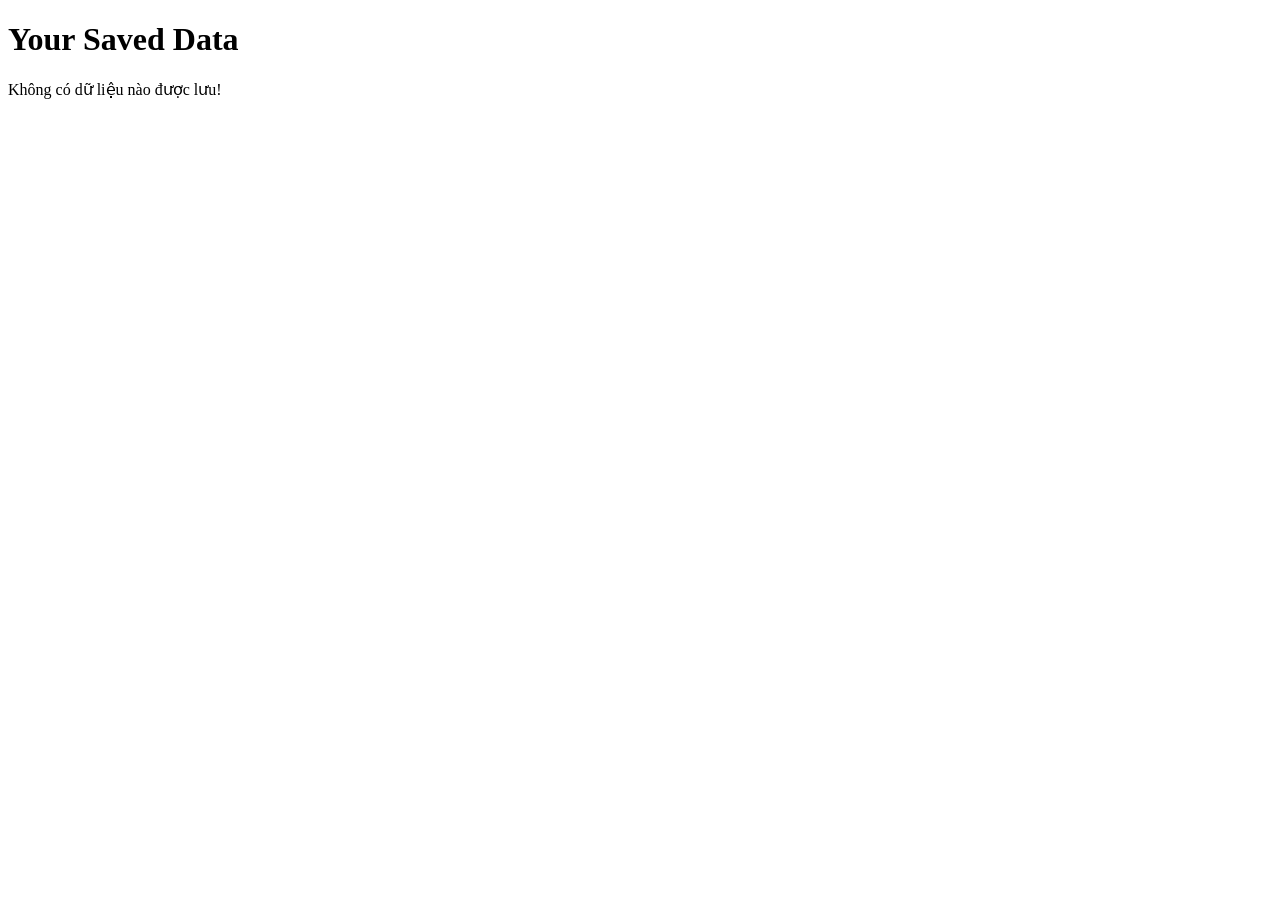
==== king.html @ c3e85dcb "first commit" ====
<!DOCTYPE html>
<html lang="en">
<head>
    <meta charset="UTF-8">
    <meta name="viewport" content="width=device-width, initial-scale=1.0">
    <title>Download Data</title>
</head>
<body>
    <h1>Your Saved Data</h1>
    <p id="data-display">Loading...</p>
    <button id="download-btn">Download Data</button>

    <script>
        document.addEventListener("DOMContentLoaded", function () {
            let savedData = localStorage.getItem("userData");

            if (savedData) {
                document.getElementById("data-display").innerText = "Dữ liệu của bạn đã sẵn sàng!";
                document.getElementById("download-btn").addEventListener("click", function () {
                    let blob = new Blob([savedData], { type: "application/json" });
                    let a = document.createElement("a");
                    a.href = URL.createObjectURL(blob);
                    a.download = "user_data.json";
                    a.click();
                });
            } else {
                document.getElementById("data-display").innerText = "Không có dữ liệu nào được lưu!";
                document.getElementById("download-btn").style.display = "none";
            }
        });
    </script>
</body>
</html>
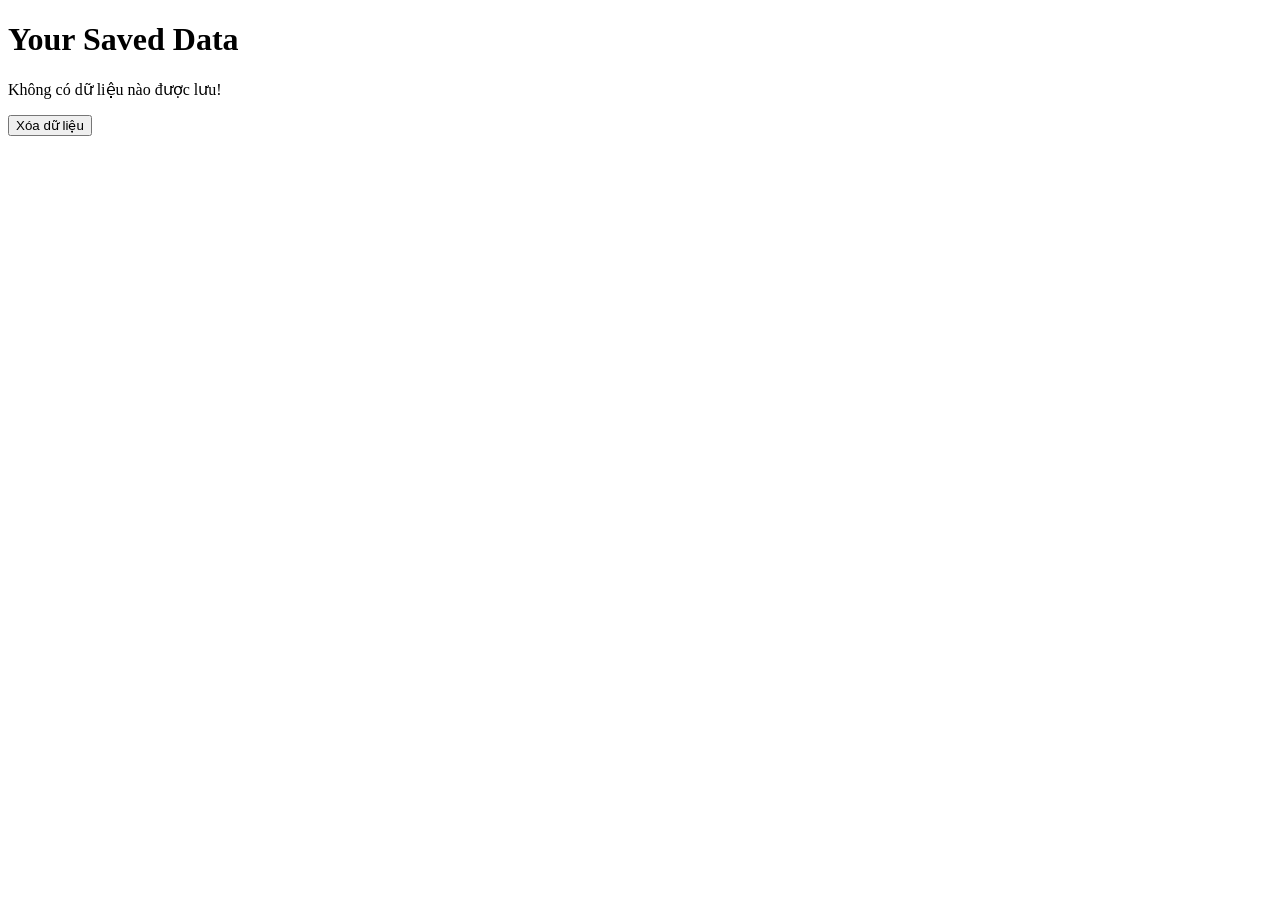
==== commit 4154be13: "first commit" ====
--- a/king.html
+++ b/king.html
@@ -9,6 +9,7 @@
     <h1>Your Saved Data</h1>
     <p id="data-display">Loading...</p>
     <button id="download-btn">Download Data</button>
+    <button id="clear-data-btn" class="btn no-btn">Xóa dữ liệu</button>
 
     <script>
         document.addEventListener("DOMContentLoaded", function () {
